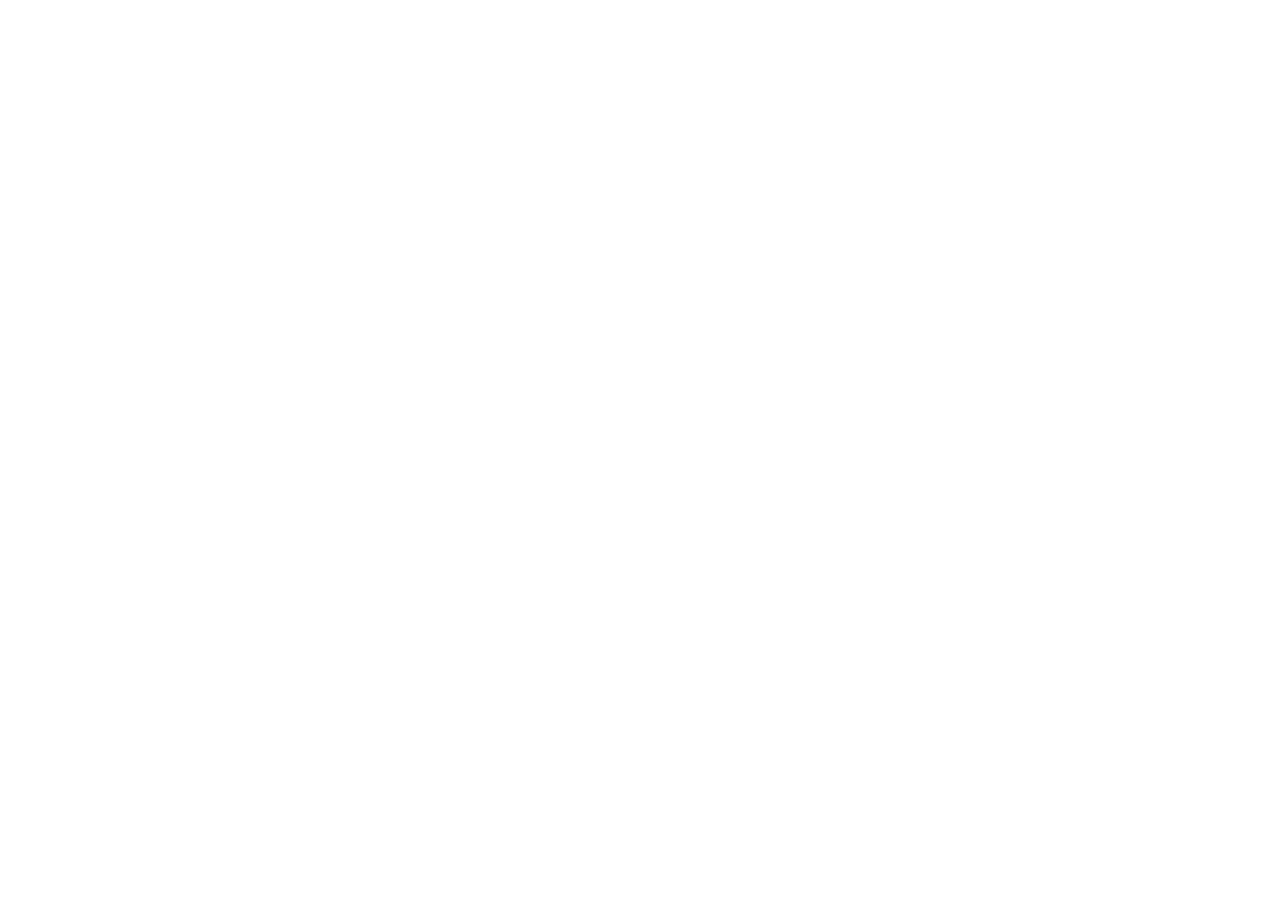
==== index.html @ 631b739f "Init" ====
<!DOCTYPE html>
<html lang="en">
<head>
  <meta charset="UTF-8">
  <meta name="viewport" content="width=device-width, initial-scale=1.0">
  <link rel="stylesheet" href="css/style.css">
  <title>Document</title>
</head>
<body>
  


  <script src="js/script.js"></script>
</body>
</html>
---- css/style.css ----
*{
  padding: 0;
  margin: 0;
  box-sizing: border-box;
}
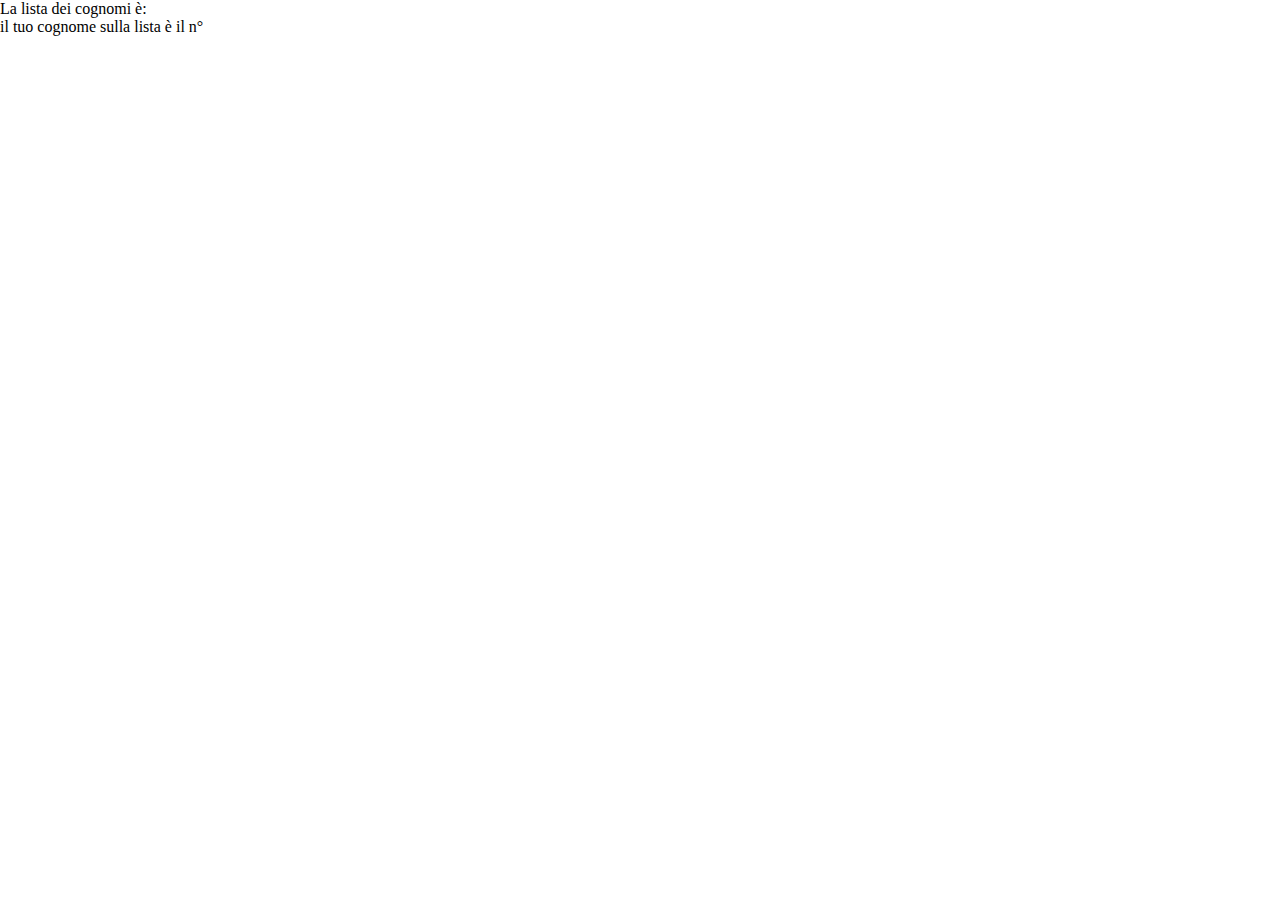
==== commit 533c5360: "finish" ====
--- a/index.html
+++ b/index.html
@@ -8,7 +8,8 @@
 </head>
 <body>
   
-
+  <div id="lista">La lista dei cognomi è:</div>
+  <div id="posizione-utente">il tuo cognome sulla lista è il n°</div>
 
   <script src="js/script.js"></script>
 </body>
--- a/css/style.css
+++ b/css/style.css
@@ -4,3 +4,4 @@
   box-sizing: border-box;
 }
 
+
